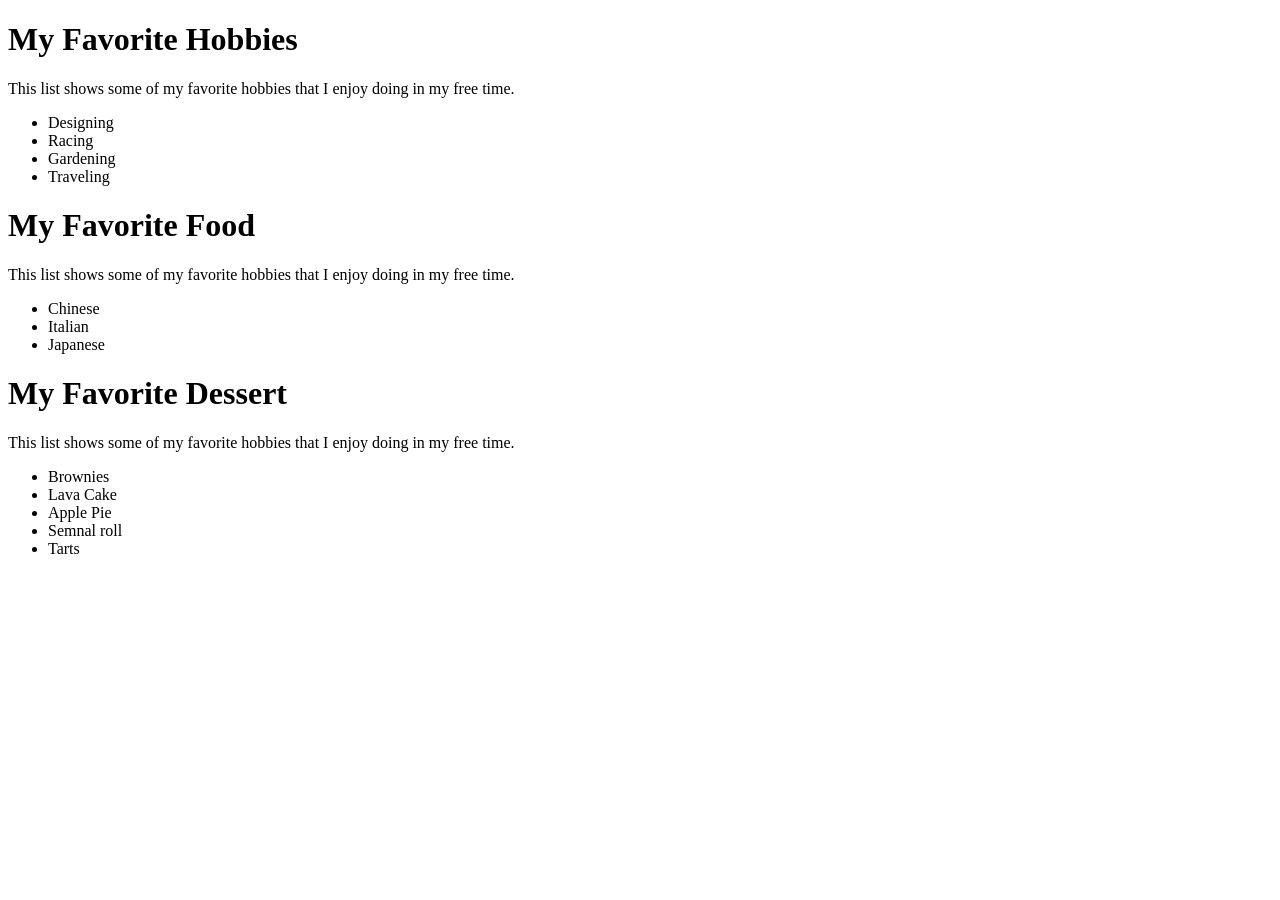
==== index.html @ 6cb9ccb8 "Update and rename task1.html to index.html" ====
<!DOCTYPE html>
<html lang="en">
<head>
    <meta charset="UTF-8">
    <meta name="viewport" content="width=device-width, initial-scale=1.0">
    <title>Syeda Fatima Mansoor-1045</title>
</head>
<body>
    <h1>My Favorite Hobbies</h1>
    <p>This list shows some of my favorite hobbies that I enjoy doing in my free time.</p>
    <ul>
        <li>Designing</li>
        <li>Racing</li>
        <li>Gardening</li>
        <li>Traveling</li>
    </ul>
    <h1>My Favorite Food</h1>
    <p>This list shows some of my favorite hobbies that I enjoy doing in my free time.</p>
    <ul>
        <li>Chinese</li>
        <li>Italian</li>
        <li>Japanese</li>
    </ul>
    <h1>My Favorite Dessert</h1>
    <p>This list shows some of my favorite hobbies that I enjoy doing in my free time.</p>
    <ul>
        <li>Brownies</li>
        <li>Lava Cake</li>
        <li>Apple Pie</li>
        <li>Semnal roll</li>
        <li>Tarts</li>
    </ul>
</body>
</html>
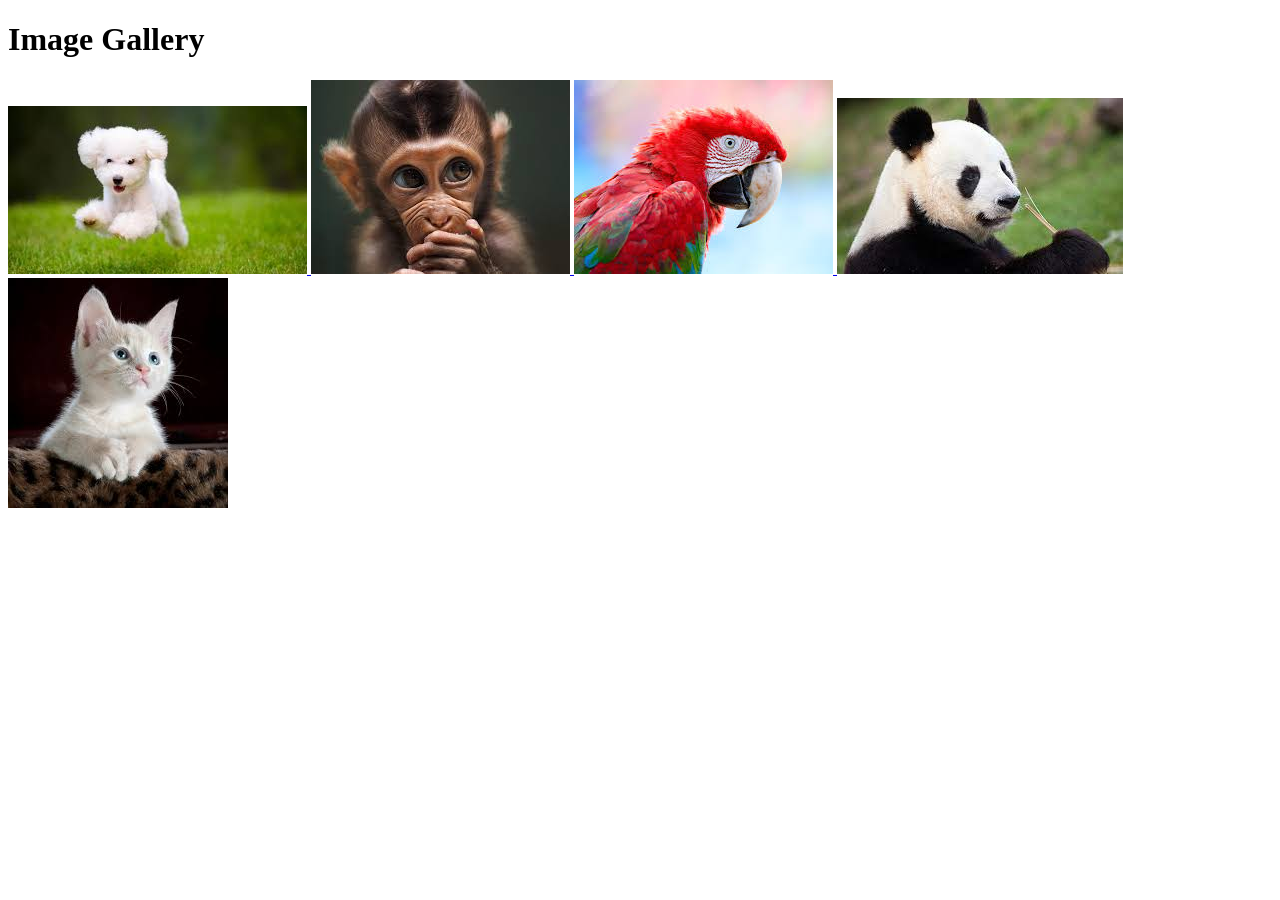
==== commit dc88e778: "Update and rename task-2.html to index.html" ====
--- a/index.html
+++ b/index.html
@@ -3,32 +3,26 @@
 <head>
     <meta charset="UTF-8">
     <meta name="viewport" content="width=device-width, initial-scale=1.0">
-    <title>Syeda Fatima Mansoor-1045</title>
+    <title>Image Gallery</title>
 </head>
 <body>
-    <h1>My Favorite Hobbies</h1>
-    <p>This list shows some of my favorite hobbies that I enjoy doing in my free time.</p>
-    <ul>
-        <li>Designing</li>
-        <li>Racing</li>
-        <li>Gardening</li>
-        <li>Traveling</li>
-    </ul>
-    <h1>My Favorite Food</h1>
-    <p>This list shows some of my favorite hobbies that I enjoy doing in my free time.</p>
-    <ul>
-        <li>Chinese</li>
-        <li>Italian</li>
-        <li>Japanese</li>
-    </ul>
-    <h1>My Favorite Dessert</h1>
-    <p>This list shows some of my favorite hobbies that I enjoy doing in my free time.</p>
-    <ul>
-        <li>Brownies</li>
-        <li>Lava Cake</li>
-        <li>Apple Pie</li>
-        <li>Semnal roll</li>
-        <li>Tarts</li>
-    </ul>
+    <h1>Image Gallery</h1>
+    <div class="gallery">
+        <a href="https://thumbor.forbes.com/thumbor/fit-in/900x510/https://www.forbes.com/advisor/wp-content/uploads/2023/07/top-20-small-dog-breeds.jpeg.jpg" target="_blank">
+            <img src="dog.jpeg" alt="This is a Rabbit">
+        </a>
+        <a href="https://imageio.forbes.com/specials-images/imageserve/5faad4255239c9448d6c7bcd/Best-Animal-Photos-Contest--Close-Up-Of-baby-monkey/960x0.jpg?format=jpg&width=960" target="_blank">
+            <img src="monkey.jpeg" alt="This is a Monkey">
+        </a>
+        <a href="https://media.newyorker.com/photos/62c4511e47222e61f46c2daa/4:3/w_2663,h_1997,c_limit/shouts-animals-watch-baby-hemingway.jpg" target="_blank">
+            <img src="parrot.jpeg" alt="This is a Parrot">
+        </a>
+        <a href="https://lemagdesanimaux.ouest-france.fr/images/dossiers/2023-05/animal-mal-reproduire-062858.jpg" target="_blank">
+            <img src="panda.jpeg" alt="This is a Panda">
+        </a>
+        <a href="https://images.pexels.com/photos/45201/kitty-cat-kitten-pet-45201.jpeg" target="_blank">
+            <img src="cat.jpeg" alt="This is a Cat">
+        </a>
+    </div>
 </body>
 </html>
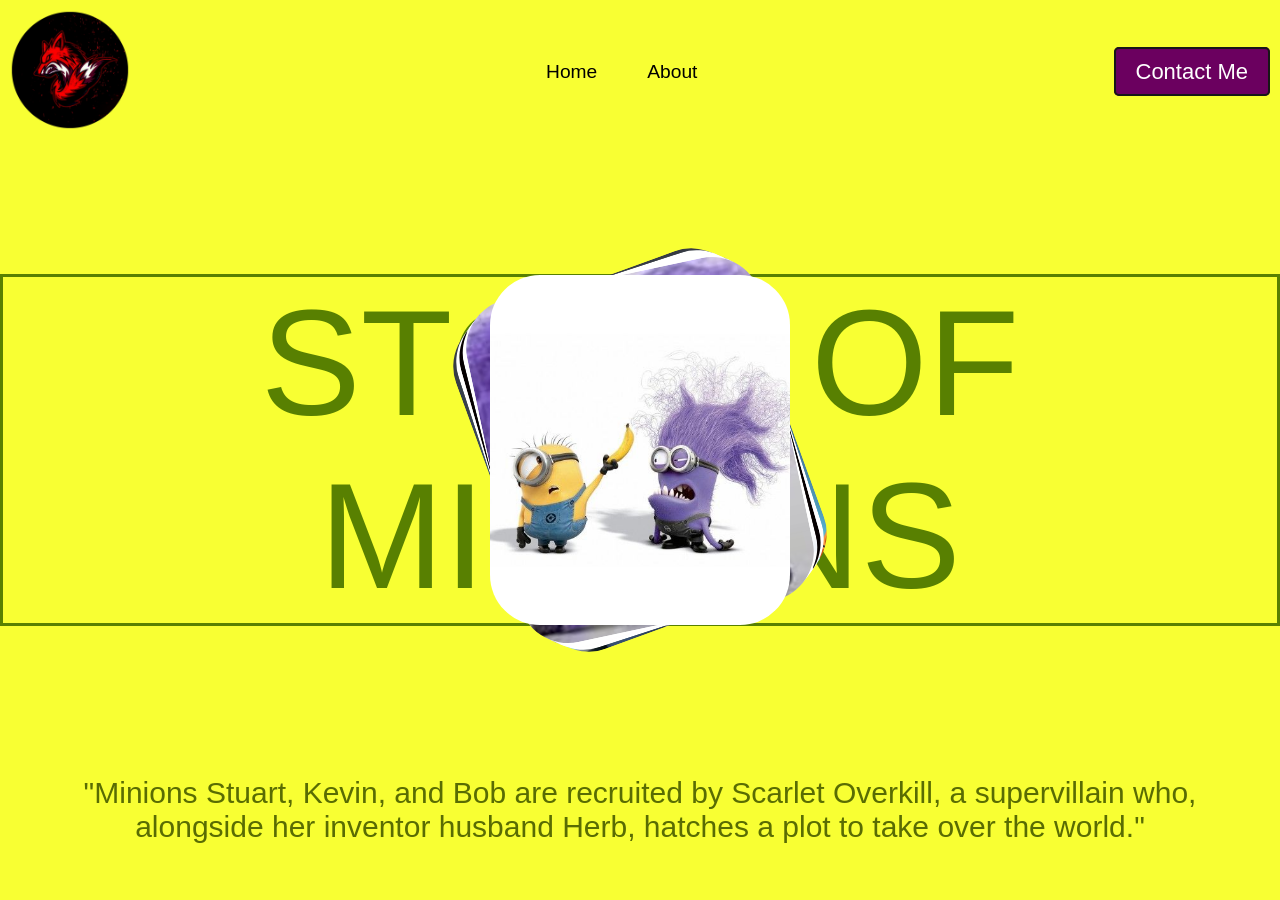
==== commit 3c897f23: "Add files via upload" ====
--- a/index.html
+++ b/index.html
@@ -3,26 +3,40 @@
 <head>
     <meta charset="UTF-8">
     <meta name="viewport" content="width=device-width, initial-scale=1.0">
-    <title>Image Gallery</title>
+    <title>Syeda Fatima Mansoor (1045)</title>
+    <link rel="stylesheet" href="styles.css">
 </head>
 <body>
-    <h1>Image Gallery</h1>
-    <div class="gallery">
-        <a href="https://thumbor.forbes.com/thumbor/fit-in/900x510/https://www.forbes.com/advisor/wp-content/uploads/2023/07/top-20-small-dog-breeds.jpeg.jpg" target="_blank">
-            <img src="dog.jpeg" alt="This is a Rabbit">
-        </a>
-        <a href="https://imageio.forbes.com/specials-images/imageserve/5faad4255239c9448d6c7bcd/Best-Animal-Photos-Contest--Close-Up-Of-baby-monkey/960x0.jpg?format=jpg&width=960" target="_blank">
-            <img src="monkey.jpeg" alt="This is a Monkey">
-        </a>
-        <a href="https://media.newyorker.com/photos/62c4511e47222e61f46c2daa/4:3/w_2663,h_1997,c_limit/shouts-animals-watch-baby-hemingway.jpg" target="_blank">
-            <img src="parrot.jpeg" alt="This is a Parrot">
-        </a>
-        <a href="https://lemagdesanimaux.ouest-france.fr/images/dossiers/2023-05/animal-mal-reproduire-062858.jpg" target="_blank">
-            <img src="panda.jpeg" alt="This is a Panda">
-        </a>
-        <a href="https://images.pexels.com/photos/45201/kitty-cat-kitten-pet-45201.jpeg" target="_blank">
-            <img src="cat.jpeg" alt="This is a Cat">
-        </a>
+    <div id="main">
+        <nav>
+            <div id="nav-left">
+                <img id="logo" src="logo.png" alt="logo">
+            </div>
+            <div id="nav-center">
+                <ul id="navlinks">
+                    <li><a href="#">Home</a></li>
+                    <li><a href="#">About</a></li>
+                </ul>
+            </div>
+            <div id="nav-right">
+                <a href="#">Contact Me</a>
+            </div>
+        </nav>
+
+        <div id="cartoon">
+            <h1>Story Of Minions</h1>
+            <div id="images">
+                <img id="img2" src="gru.webp" alt="gru">
+                <img id="img3" src="gru1.jpeg" alt="gru1">
+                <img id="img4" src="bob.jpg" alt="bob">
+                <img id="img5" src="mini1.jpg" alt="mini1">
+                <img id="img6" src="pruple.jpg" alt="pruple">
+                <img id="img1" src="banana.jpg" alt="banana">
+            </div>
+
+            <h3>"Minions Stuart, Kevin, and Bob are recruited by Scarlet Overkill, 
+                a supervillain who, <br> alongside her inventor husband Herb, hatches a plot to take over the world."</h3>
+        </div>
     </div>
 </body>
 </html>
--- a/styles.css
+++ b/styles.css
@@ -0,0 +1,146 @@
+* {
+    padding: 0;
+    margin: 0;
+    box-sizing: border-box;
+}
+
+body {
+    width: 100vw;
+    height: 100vh;
+    background-color: #f8ff33;
+    font-family: 'Bebas Neue', sans-serif;
+    display: block;
+}
+
+nav {
+    display: flex;
+    justify-content: space-between;
+    align-items: center;
+    padding: 10px;
+}
+
+#nav-left #logo {
+    width: 120px;
+}
+
+#nav-center #navlinks {
+    display: flex;
+    list-style: none;
+    gap: 20px;
+}
+
+#navlinks li a {
+    text-decoration: none;
+    color: black;
+    font-size: 1.2rem;
+    padding: 10px 15px;
+    transition: color 0.3s ease, background-color 0.3s ease; 
+}
+
+#navlinks li a:hover {
+    color: white; 
+    background-color: purple; 
+    border-radius: 5px; 
+}
+
+#nav-right a {
+    border: 2px solid #171717;
+    font-size: 22px;
+    border-radius: 5px;
+    padding: 10px 20px;
+    color: rgb(255, 255, 255);
+    background-color: rgb(107, 0, 95);
+    text-decoration: none;
+}
+
+#nav-right a:hover {
+    background-color: rgb(69, 94, 0);
+}
+
+
+#cartoon {
+    display: block;
+    unicode-bidi: isolate;
+}
+
+#cartoon h1 {
+    color: #588001;
+    width: 100%;
+    font-size: 150px;
+    font-weight: 400;
+    border-style: solid;
+    border-width: 2% 5%;
+    position: absolute;
+    top: 50%;
+    left: 50%;
+    transform: translate(-50%, -50%);
+    text-align: center;
+    text-transform: uppercase;
+    transition: all 2s ease-in-out;
+}
+
+#cartoon h1:hover {
+    color: purple; 
+    font-size: 180px; 
+    border-color: purple; 
+}
+
+
+#images img {
+    width: 300px;
+    height: 350px;
+    object-fit: cover;
+    position: absolute;
+    top: 50%;
+    left: 50%;
+    transform: translate(-50%, -50%);
+    border-radius: 50px;
+    animation: fadeInOut 15s infinite;
+}
+
+#images #img1 {
+    animation-delay: 0s;
+}
+
+#images #img2 {
+    transform: translate(-50%, -50%) rotate(-20deg);
+    animation-delay: 2s;
+}
+
+#images #img3 {
+    transform: translate(-50%, -50%) rotate(-18deg);
+    animation-delay: 4s;
+}
+
+#images #img4 {
+    transform: translate(-50%, -50%) rotate(-16deg);
+    animation-delay: 6s;
+}
+
+#images #img5 {
+    transform: translate(-50%, -50%) rotate(-14deg);
+    animation-delay: 8s;
+}
+
+#images #img6 {
+    transform: translate(-50%, -50%) rotate(-12deg);
+    animation-delay: 10s;
+}
+
+#cartoon h3 {
+    color: #596c03;
+    width: 100%;
+    text-align: center;
+    font-size: 30px;
+    font-weight: 300;
+    position: absolute;
+    top: 90%;
+    left: 50%;
+    transform: translate(-50%, -50%);
+}
+
+@keyframes fadeInOut {
+    0% { opacity: 0; }
+    50% { opacity: 1; }
+    100% { opacity: 0; }
+}
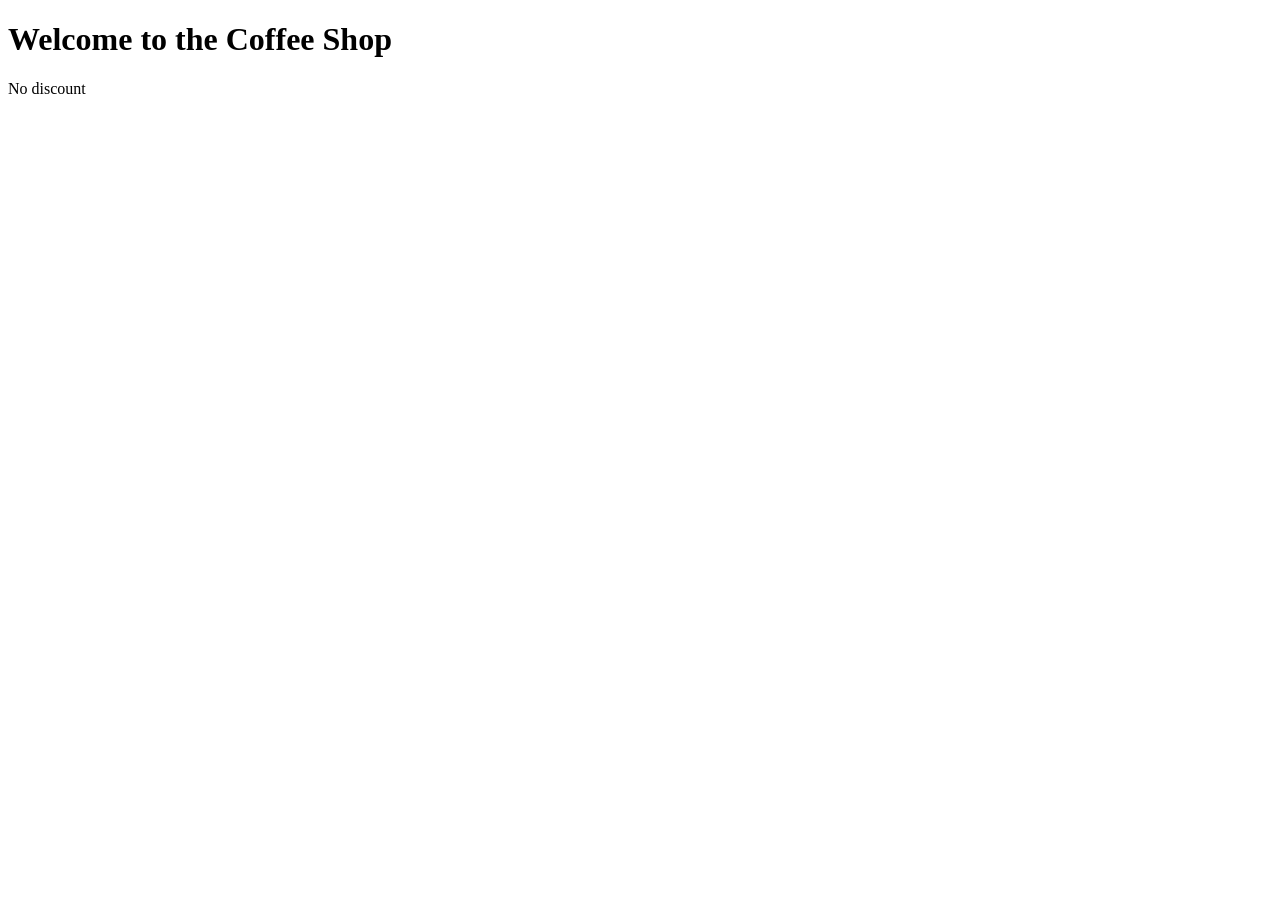
==== commit ac0b9602: "Update index.html" ====
--- a/index.html
+++ b/index.html
@@ -3,40 +3,29 @@
 <head>
     <meta charset="UTF-8">
     <meta name="viewport" content="width=device-width, initial-scale=1.0">
-    <title>Syeda Fatima Mansoor (1045)</title>
-    <link rel="stylesheet" href="styles.css">
+    <title>Coffee Shop Discount</title>
 </head>
 <body>
-    <div id="main">
-        <nav>
-            <div id="nav-left">
-                <img id="logo" src="logo.png" alt="logo">
-            </div>
-            <div id="nav-center">
-                <ul id="navlinks">
-                    <li><a href="#">Home</a></li>
-                    <li><a href="#">About</a></li>
-                </ul>
-            </div>
-            <div id="nav-right">
-                <a href="#">Contact Me</a>
-            </div>
-        </nav>
+    <h1>Welcome to the Coffee Shop</h1>
+    <p id="discountMessage"></p>
 
-        <div id="cartoon">
-            <h1>Story Of Minions</h1>
-            <div id="images">
-                <img id="img2" src="gru.webp" alt="gru">
-                <img id="img3" src="gru1.jpeg" alt="gru1">
-                <img id="img4" src="bob.jpg" alt="bob">
-                <img id="img5" src="mini1.jpg" alt="mini1">
-                <img id="img6" src="pruple.jpg" alt="pruple">
-                <img id="img1" src="banana.jpg" alt="banana">
-            </div>
+    <script>
+        let age = 22;
+        let isStudent = false; 
 
-            <h3>"Minions Stuart, Kevin, and Bob are recruited by Scarlet Overkill, 
-                a supervillain who, <br> alongside her inventor husband Herb, hatches a plot to take over the world."</h3>
-        </div>
-    </div>
+        function checkDiscount(age, isStudent) {
+            let message;
+            if (age >= 65) {
+                message = "You get a 10% discount";
+            } else if (age >= 18 && age <= 25 && isStudent) {
+                message = "You get a 5% discount";
+            } else {
+                message = "No discount";
+            }
+            document.getElementById("discountMessage").innerText = message;
+        }
+
+        checkDiscount(age, isStudent);
+    </script>
 </body>
 </html>
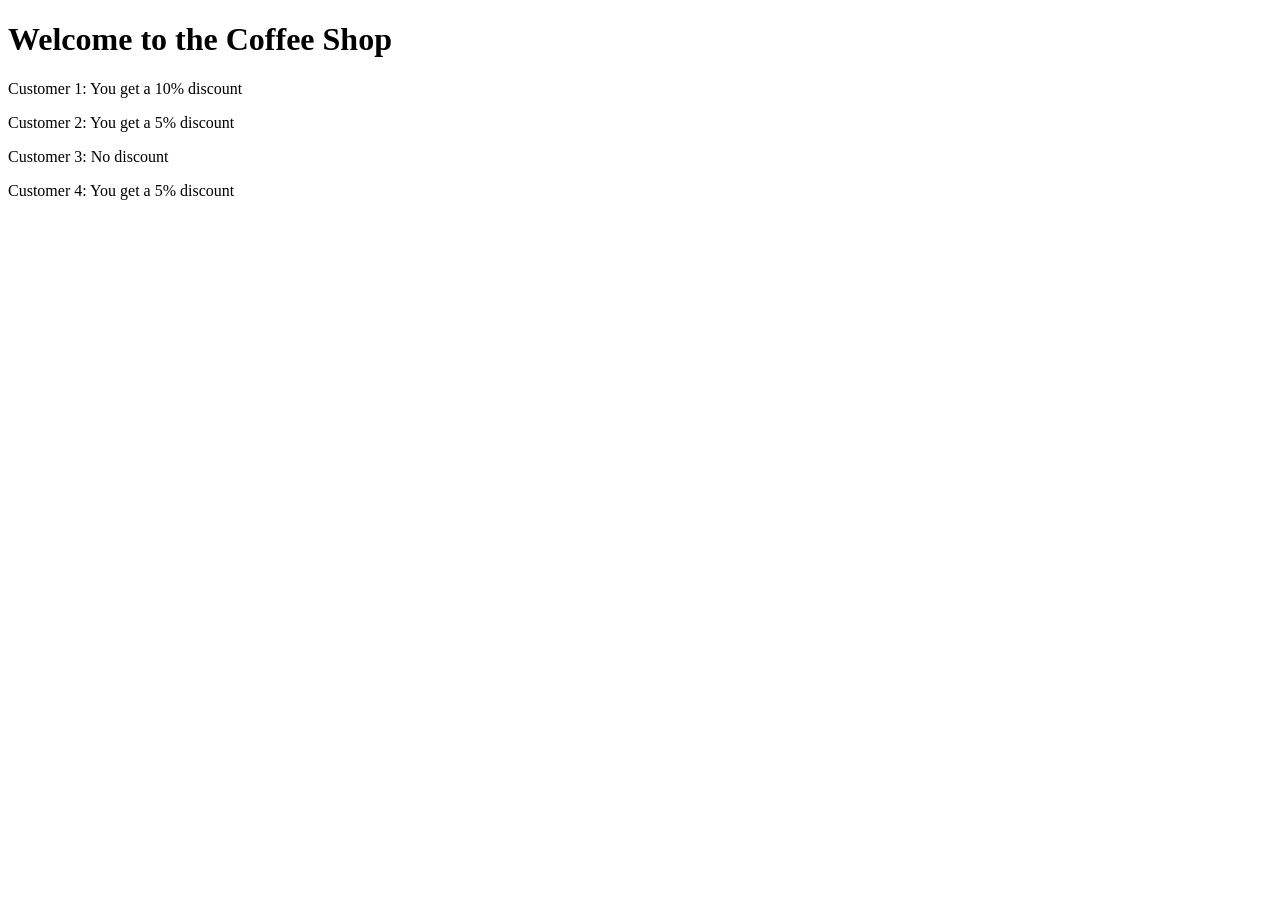
==== commit c5184069: "Update index.html" ====
--- a/index.html
+++ b/index.html
@@ -7,25 +7,33 @@
 </head>
 <body>
     <h1>Welcome to the Coffee Shop</h1>
-    <p id="discountMessage"></p>
+
+    <p id="discountMessage1"></p>
+    <p id="discountMessage2"></p>
+    <p id="discountMessage3"></p>
+    <p id="discountMessage4"></p>
 
     <script>
-        let age = 22;
-        let isStudent = false; 
+        let customer1 = { age: 70, isStudent: false }; 
+        let customer2 = { age: 22, isStudent: true };  
+        let customer3 = { age: 30, isStudent: false }; 
+        let customer4 = { age: 19, isStudent: true };  
+
 
         function checkDiscount(age, isStudent) {
-            let message;
             if (age >= 65) {
-                message = "You get a 10% discount";
+                return "You get a 10% discount";
             } else if (age >= 18 && age <= 25 && isStudent) {
-                message = "You get a 5% discount";
+                return "You get a 5% discount";
             } else {
-                message = "No discount";
+                return "No discount";
             }
-            document.getElementById("discountMessage").innerText = message;
         }
 
-        checkDiscount(age, isStudent);
+        document.getElementById("discountMessage1").innerText = "Customer 1: " + checkDiscount(customer1.age, customer1.isStudent);
+        document.getElementById("discountMessage2").innerText = "Customer 2: " + checkDiscount(customer2.age, customer2.isStudent);
+        document.getElementById("discountMessage3").innerText = "Customer 3: " + checkDiscount(customer3.age, customer3.isStudent);
+        document.getElementById("discountMessage4").innerText = "Customer 4: " + checkDiscount(customer4.age, customer4.isStudent);
     </script>
 </body>
 </html>
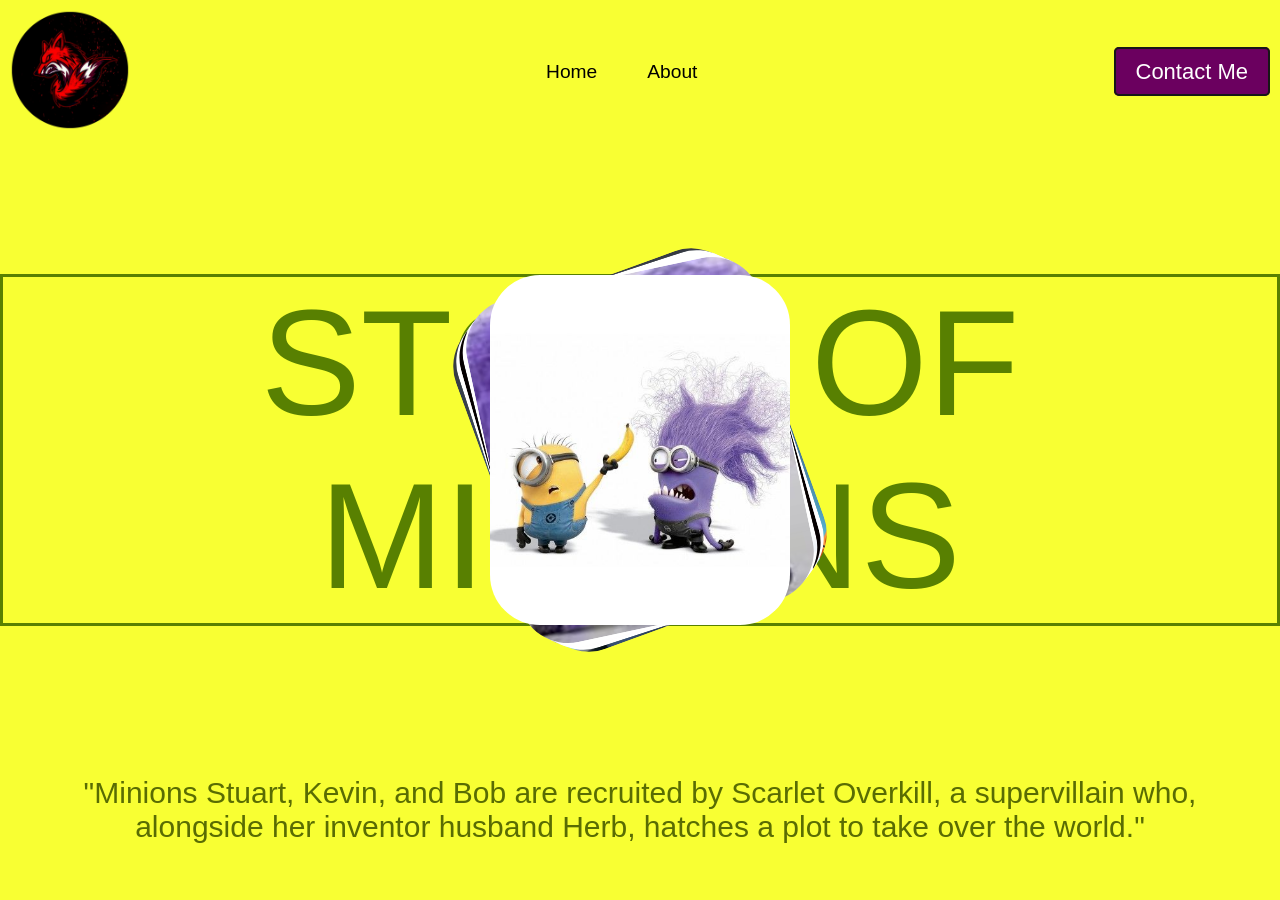
==== commit 68a0c816: "Merge d1a974d05b319214032c3d40ca44825714d84bb8 into 6cb9ccb8435d9a57efb774de9558c43ab7500245" ====
--- a/index.html
+++ b/index.html
@@ -3,37 +3,40 @@
 <head>
     <meta charset="UTF-8">
     <meta name="viewport" content="width=device-width, initial-scale=1.0">
-    <title>Coffee Shop Discount</title>
+    <title>Syeda Fatima Mansoor (1045)</title>
+    <link rel="stylesheet" href="styles.css">
 </head>
 <body>
-    <h1>Welcome to the Coffee Shop</h1>
+    <div id="main">
+        <nav>
+            <div id="nav-left">
+                <img id="logo" src="logo.png" alt="logo">
+            </div>
+            <div id="nav-center">
+                <ul id="navlinks">
+                    <li><a href="#">Home</a></li>
+                    <li><a href="#">About</a></li>
+                </ul>
+            </div>
+            <div id="nav-right">
+                <a href="#">Contact Me</a>
+            </div>
+        </nav>
 
-    <p id="discountMessage1"></p>
-    <p id="discountMessage2"></p>
-    <p id="discountMessage3"></p>
-    <p id="discountMessage4"></p>
+        <div id="cartoon">
+            <h1>Story Of Minions</h1>
+            <div id="images">
+                <img id="img2" src="gru.webp" alt="gru">
+                <img id="img3" src="gru1.jpeg" alt="gru1">
+                <img id="img4" src="bob.jpg" alt="bob">
+                <img id="img5" src="mini1.jpg" alt="mini1">
+                <img id="img6" src="pruple.jpg" alt="pruple">
+                <img id="img1" src="banana.jpg" alt="banana">
+            </div>
 
-    <script>
-        let customer1 = { age: 70, isStudent: false }; 
-        let customer2 = { age: 22, isStudent: true };  
-        let customer3 = { age: 30, isStudent: false }; 
-        let customer4 = { age: 19, isStudent: true };  
-
-
-        function checkDiscount(age, isStudent) {
-            if (age >= 65) {
-                return "You get a 10% discount";
-            } else if (age >= 18 && age <= 25 && isStudent) {
-                return "You get a 5% discount";
-            } else {
-                return "No discount";
-            }
-        }
-
-        document.getElementById("discountMessage1").innerText = "Customer 1: " + checkDiscount(customer1.age, customer1.isStudent);
-        document.getElementById("discountMessage2").innerText = "Customer 2: " + checkDiscount(customer2.age, customer2.isStudent);
-        document.getElementById("discountMessage3").innerText = "Customer 3: " + checkDiscount(customer3.age, customer3.isStudent);
-        document.getElementById("discountMessage4").innerText = "Customer 4: " + checkDiscount(customer4.age, customer4.isStudent);
-    </script>
+            <h3>"Minions Stuart, Kevin, and Bob are recruited by Scarlet Overkill, 
+                a supervillain who, <br> alongside her inventor husband Herb, hatches a plot to take over the world."</h3>
+        </div>
+    </div>
 </body>
 </html>
--- a/styles.css
+++ b/styles.css
@@ -0,0 +1,146 @@
+* {
+    padding: 0;
+    margin: 0;
+    box-sizing: border-box;
+}
+
+body {
+    width: 100vw;
+    height: 100vh;
+    background-color: #f8ff33;
+    font-family: 'Bebas Neue', sans-serif;
+    display: block;
+}
+
+nav {
+    display: flex;
+    justify-content: space-between;
+    align-items: center;
+    padding: 10px;
+}
+
+#nav-left #logo {
+    width: 120px;
+}
+
+#nav-center #navlinks {
+    display: flex;
+    list-style: none;
+    gap: 20px;
+}
+
+#navlinks li a {
+    text-decoration: none;
+    color: black;
+    font-size: 1.2rem;
+    padding: 10px 15px;
+    transition: color 0.3s ease, background-color 0.3s ease; 
+}
+
+#navlinks li a:hover {
+    color: white; 
+    background-color: purple; 
+    border-radius: 5px; 
+}
+
+#nav-right a {
+    border: 2px solid #171717;
+    font-size: 22px;
+    border-radius: 5px;
+    padding: 10px 20px;
+    color: rgb(255, 255, 255);
+    background-color: rgb(107, 0, 95);
+    text-decoration: none;
+}
+
+#nav-right a:hover {
+    background-color: rgb(69, 94, 0);
+}
+
+
+#cartoon {
+    display: block;
+    unicode-bidi: isolate;
+}
+
+#cartoon h1 {
+    color: #588001;
+    width: 100%;
+    font-size: 150px;
+    font-weight: 400;
+    border-style: solid;
+    border-width: 2% 5%;
+    position: absolute;
+    top: 50%;
+    left: 50%;
+    transform: translate(-50%, -50%);
+    text-align: center;
+    text-transform: uppercase;
+    transition: all 2s ease-in-out;
+}
+
+#cartoon h1:hover {
+    color: purple; 
+    font-size: 180px; 
+    border-color: purple; 
+}
+
+
+#images img {
+    width: 300px;
+    height: 350px;
+    object-fit: cover;
+    position: absolute;
+    top: 50%;
+    left: 50%;
+    transform: translate(-50%, -50%);
+    border-radius: 50px;
+    animation: fadeInOut 15s infinite;
+}
+
+#images #img1 {
+    animation-delay: 0s;
+}
+
+#images #img2 {
+    transform: translate(-50%, -50%) rotate(-20deg);
+    animation-delay: 2s;
+}
+
+#images #img3 {
+    transform: translate(-50%, -50%) rotate(-18deg);
+    animation-delay: 4s;
+}
+
+#images #img4 {
+    transform: translate(-50%, -50%) rotate(-16deg);
+    animation-delay: 6s;
+}
+
+#images #img5 {
+    transform: translate(-50%, -50%) rotate(-14deg);
+    animation-delay: 8s;
+}
+
+#images #img6 {
+    transform: translate(-50%, -50%) rotate(-12deg);
+    animation-delay: 10s;
+}
+
+#cartoon h3 {
+    color: #596c03;
+    width: 100%;
+    text-align: center;
+    font-size: 30px;
+    font-weight: 300;
+    position: absolute;
+    top: 90%;
+    left: 50%;
+    transform: translate(-50%, -50%);
+}
+
+@keyframes fadeInOut {
+    0% { opacity: 0; }
+    50% { opacity: 1; }
+    100% { opacity: 0; }
+}
